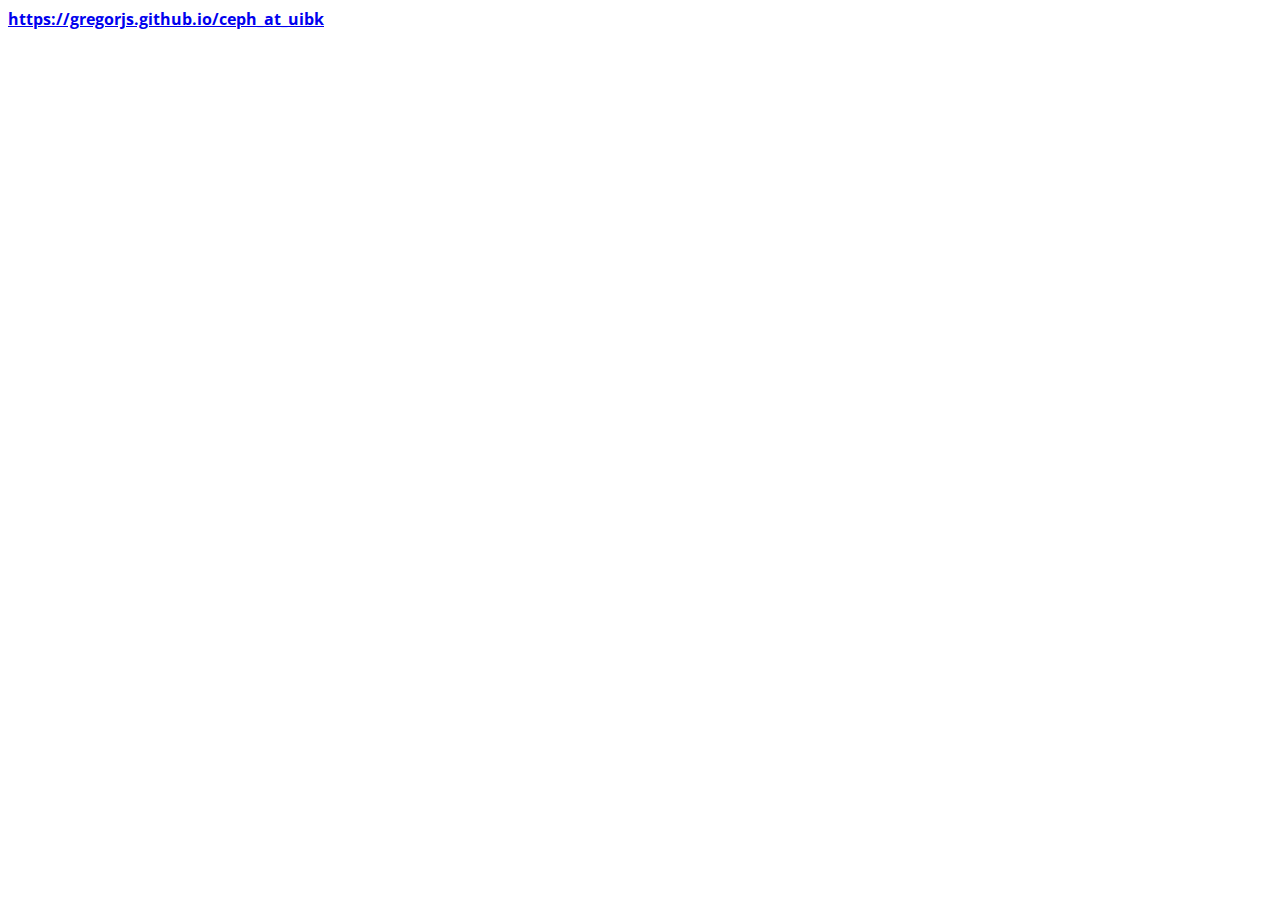
==== index.html @ 28e795dd "background to qr code" ====
<html xmlns="http://www.w3.org/1999/xhtml">
  <head>
    <title></title>
    <meta name="apple-mobile-web-app-capable" content="yes" />
    <meta name="apple-mobile-web-app-status-bar-style" content="black-translucent" />

    <meta name="viewport" content="width=device-width, initial-scale=1.0, maximum-scale=1.0, user-scalable=no" />

    <!-- reveal.js CSS theme and local overrides -->
    <link rel="stylesheet" href="reveal.js/css/reveal.css"/>
    <link rel="stylesheet" href="reveal.js/css/theme/moon.css" id="theme"/>
    <link rel="stylesheet" href="css/reveal-override.css"/>

    <!-- For syntax highlighting -->
    <link rel="stylesheet" href="reveal.js/lib/css/zenburn.css" />

    <!-- For JavaScript-generated QR codes -->
    <link rel="stylesheet" href="css/qrcode.css" />

    <!-- If the query includes 'print-pdf', use the PDF print sheet -->
    <script>
      document.write( '<link rel="stylesheet" href="reveal.js/css/print/' + ( window.location.search.match( /print-pdf/gi ) ? 'pdf' : 'paper' ) + '.css" type="text/css" media="print">' );
    </script>
  </head>
  <body>
    <div class="reveal">
      <div class="slides">
        <section id="qrcode" data-menu-title="QR code"
        data-background-image="images/bg.png" data-background-size="100%" >
          <div class="qrcode" id="qrcode-talk"></div>
          <p><a href="https://gregorjs.github.io/ceph_at_uibk" target="_blank"
                id="talk">https://gregorjs.github.io/ceph_at_uibk</a></p>
        </section>
        <section id="intro"
                 data-markdown="markdown/intro.md"
                 data-separator="^\n\n\n"
                 data-separator-vertical="^\n\n"
                 data-separator-notes="^Note: some notes">
        </section>
        <section id="uibk"
                 data-markdown="markdown/uibk.md"
                 data-separator="^\n\n\n"
                 data-separator-vertical="^\n\n"
                 data-separator-notes="^Note:"
                 data-background-image="images/uni_logo_4c.svg" data-background-size="400px" data-background-position="right top">
        </section>
        <section id="uibk"
                 data-markdown="markdown/openstack.md"
                 data-separator="^\n\n\n"
                 data-separator-vertical="^\n\n"
                 data-separator-notes="^Note:"
                 data-background-image="images/uni_logo_4c.svg" data-background-size="400px" data-background-position="left top">
        </section>
        <section id="uibk_ceph"
                 data-markdown="markdown/uibk_ceph.md"
                 data-separator="^\n\n\n"
                 data-separator-vertical="^\n\n"
                 data-separator-notes="^Note:">
        </section>
        <section id="demo"
                 data-markdown="markdown/demo.md"
                 data-separator="^\n\n\n"
                 data-separator-vertical="^\n\n"
                 data-separator-notes="^Note:">
        </section>
        <section id="conclusion"
                 data-markdown="markdown/conclusion.md"
                 data-separator="^\n\n\n"
                 data-separator-vertical="^\n\n"
                 data-separator-notes="^Note:">
        </section>
      </div>
    </div>

    <script src="qrcodejs/qrcode.js"></script>
    <script>
/* Grab all links and iterate over them */
var sources = document.getElementsByTagName('a');
n = sources.length;
for (var i = 0; i < n; i++) {
    var source = sources[i];
    var href = source.href;

    /* If the link has no href attribute, skip it */
    if (href) {
        var target_id = "qrcode-" + source.id ;
        var target = document.getElementById(target_id);
        /* If the source has no corresponding target element, skip
         * it */
        if (target) {
            var qr = new QRCode(target, {
                width : 500,
                height : 500,
                colorDark : "#000000",
                colorLight : "rgba(255,255,255,0)",
            });
            qr.makeCode(href);
        }
    }
}
    </script>

    <script src="reveal.js/lib/js/head.min.js"></script>
    <script src="reveal.js/js/reveal.js"></script>

    <script>
// Full list of configuration options available here:
// https://github.com/hakimel/reveal.js#configuration
Reveal.initialize({
    controls: true,
    progress: true,
    history: true,
    center: true,

    // Parallax background image
    //parallaxBackgroundImage: 'images/uni_logo_4c.svg',

    // Parallax background size
    //parallaxBackgroundSize: '6000px 1000px', // CSS syntax, e.g. "2100px 900px"

    //parallaxBackgroundHorizontal: '10px',
    //parallaxBackgroundVertical: '10px',

    theme: Reveal.getQueryHash().theme, // available themes are in /css/theme
    transition: Reveal.getQueryHash().transition || 'fade', // default/cube/page/concave/zoom/linear/fade/none

    menu: {
        themes: false,
        transitions: false,
        openButton: false,
        openSlideNumber: true,
        markers: true
    },

    keyboard: {
         40: 'next',
         38: 'prev'
    },

    multiplex: {
        secret: null,
        id: 'insert-id-here',
        url: 'https://reveal-js-multiplex-ccjbegmaii.now.sh'
    },

    // Optional libraries used to extend on reveal.js
    dependencies: [
        { src: 'reveal.js/lib/js/classList.js', condition: function() { return !document.body.classList; } },
        { src: 'reveal.js/plugin/markdown/marked.js', condition: function() { return !!document.querySelector( '[data-markdown]' ); } },
        { src: 'reveal.js/plugin/markdown/markdown.js', condition: function() { return !!document.querySelector( '[data-markdown]' ); } },
        { src: 'reveal.js/plugin/highlight/highlight.js', async: true, callback: function() { hljs.initHighlightingOnLoad(); } },
        { src: 'reveal.js/plugin/zoom-js/zoom.js', async: true, condition: function() { return !!document.body.classList; } },
        { src: 'reveal.js/plugin/notes/notes.js', async: true, condition: function() { return !!document.body.classList; } },
        { src: 'reveal.js/plugin/multiplex/client.js', async: true },
        { src: 'reveal.js-menu/menu.js', async: true, condition: function() { return !!document.body.classList; } },
        { src: '//cdn.socket.io/socket.io-1.3.5.js', async: true },
    ]
});
    </script>
  </body>
</html>
---- css/reveal-override.css ----
@import url(http://fonts.googleapis.com/css?family=Open+Sans+Condensed:300,300italic,700);

/* Disable background 4px border around images */
.reveal section img {
  border: none;
  background: none;
}

/* Blow image up to full screen size */
.reveal section img
{
  height: auto;
  width: 100%;
  max-width: 80%;
  max-height: 80%;
  margin: 2%;
}

/* Blow iframe up to full screen size */
.reveal section iframe
{
  height: 80%;
  width: 100%;
  margin: 2%;
  background-color: white;
}

body,
.reveal {
  font-family: "Open Sans Condensed", "League Gothic", sans-serif;
  font-weight: normal;
}

.reveal h1,
.reveal h2,
.reveal h3,
.reveal h4,
.reveal h5,
.reveal h6,
.reveal a {
  font-family: inherit;
  font-weight: bold;
}

/* Override the default uppercase text-transform
   for h2-h6 (but retain for h1) */
.reveal h2,
.reveal h3,
.reveal h4,
.reveal h5,
.reveal h6 {
  text-transform: none;
}
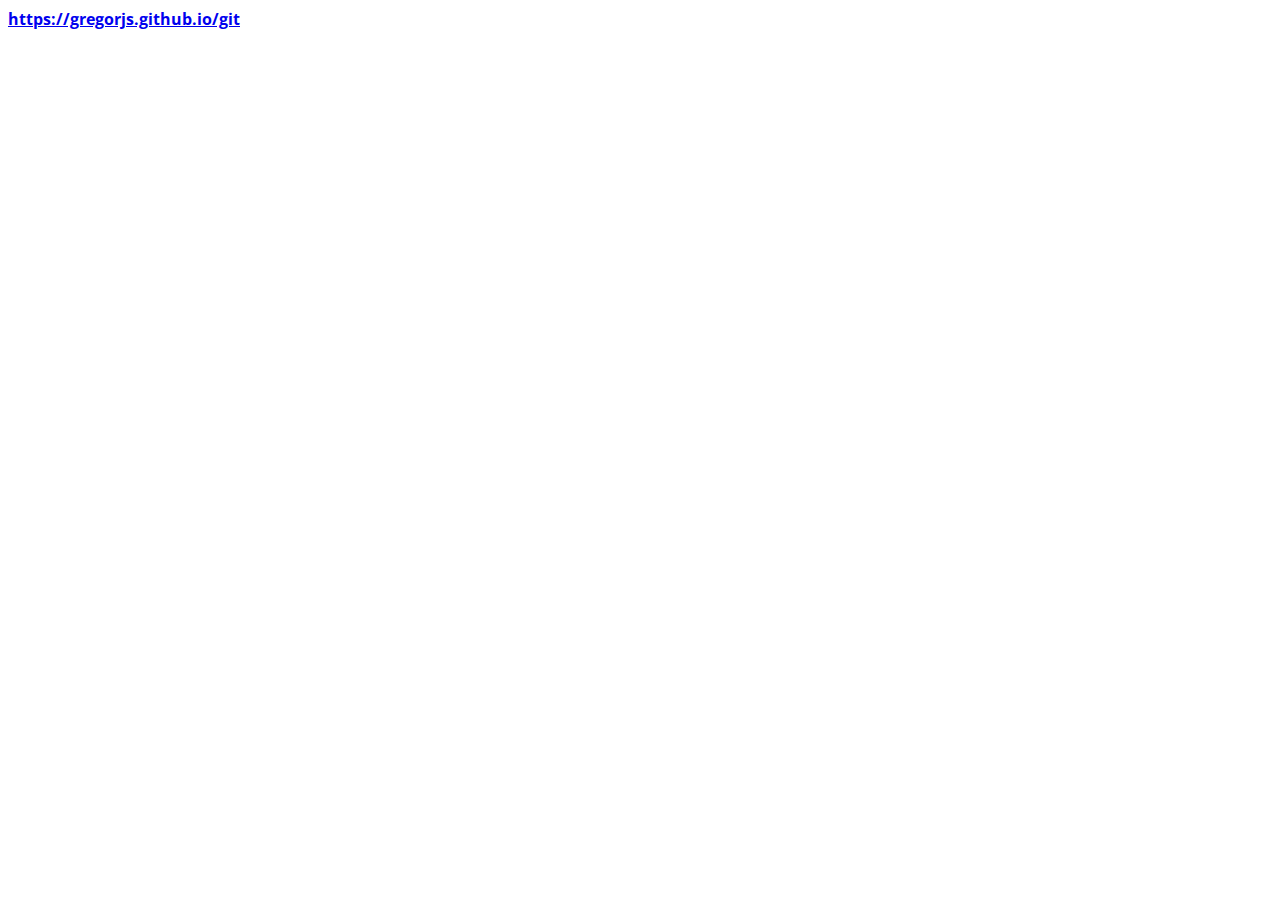
==== commit 461de095: "git presentation Intital commit" ====
--- a/index.html
+++ b/index.html
@@ -25,26 +25,24 @@
   <body>
     <div class="reveal">
       <div class="slides">
-        <section id="qrcode" data-menu-title="QR code"
-        data-background-image="images/bg.png" data-background-size="100%" >
+        <section id="qrcode" data-menu-title="QR code">
           <div class="qrcode" id="qrcode-talk"></div>
-          <p><a href="https://gregorjs.github.io/ceph_at_uibk" target="_blank"
-                id="talk">https://gregorjs.github.io/ceph_at_uibk</a></p>
+          <p><a href="https://gregorjs.github.io/git" target="_blank"
+                id="talk">https://gregorjs.github.io/git</a></p>
         </section>
-        <section id="intro"
+        <section id="intro" data-transition="zoom"
                  data-markdown="markdown/intro.md"
                  data-separator="^\n\n\n"
                  data-separator-vertical="^\n\n"
                  data-separator-notes="^Note: some notes">
         </section>
-        <section id="uibk"
-                 data-markdown="markdown/uibk.md"
+        <section id="git_basics" data-transition="convex" data-background="#b5533c"
+                 data-markdown="markdown/git_basics.md"
                  data-separator="^\n\n\n"
                  data-separator-vertical="^\n\n"
-                 data-separator-notes="^Note:"
-                 data-background-image="images/uni_logo_4c.svg" data-background-size="400px" data-background-position="right top">
+                 data-separator-notes="^Note:">
         </section>
-        <section id="uibk"
+        <section id="openstack"
                  data-markdown="markdown/openstack.md"
                  data-separator="^\n\n\n"
                  data-separator-vertical="^\n\n"
@@ -122,7 +120,7 @@
     //parallaxBackgroundVertical: '10px',
 
     theme: Reveal.getQueryHash().theme, // available themes are in /css/theme
-    transition: Reveal.getQueryHash().transition || 'fade', // default/cube/page/concave/zoom/linear/fade/none
+    transition: Reveal.getQueryHash().transition || 'slide', // default/cube/page/concave/zoom/linear/fade/none
 
     menu: {
         themes: false,
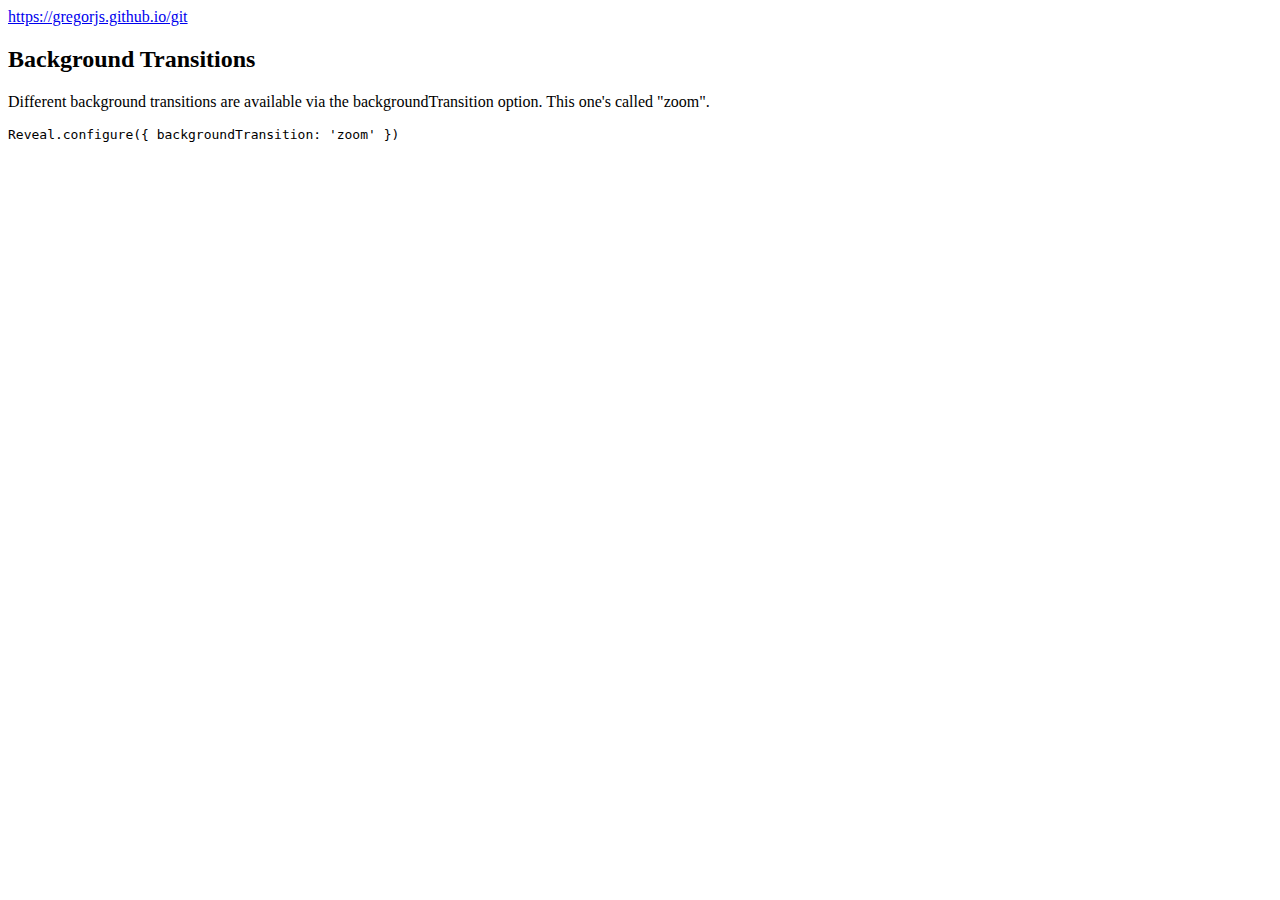
==== commit 696efe11: "step 2" ====
--- a/index.html
+++ b/index.html
@@ -8,8 +8,8 @@
 
     <!-- reveal.js CSS theme and local overrides -->
     <link rel="stylesheet" href="reveal.js/css/reveal.css"/>
-    <link rel="stylesheet" href="reveal.js/css/theme/moon.css" id="theme"/>
-    <link rel="stylesheet" href="css/reveal-override.css"/>
+    <link rel="stylesheet" href="reveal.js/css/theme/black.css" id="theme"/>
+    <link rel="stylesheet" href="css/pre.css"/>
 
     <!-- For syntax highlighting -->
     <link rel="stylesheet" href="reveal.js/lib/css/zenburn.css" />
@@ -30,7 +30,7 @@
           <p><a href="https://gregorjs.github.io/git" target="_blank"
                 id="talk">https://gregorjs.github.io/git</a></p>
         </section>
-        <section id="intro" data-transition="zoom"
+        <section id="intro" data-transition="zoom" data-background="#4d7e65"
                  data-markdown="markdown/intro.md"
                  data-separator="^\n\n\n"
                  data-separator-vertical="^\n\n"
@@ -42,6 +42,13 @@
                  data-separator-vertical="^\n\n"
                  data-separator-notes="^Note:">
         </section>
+        <section data-transition="slide" data-background="#4d7e65" data-background-transition="zoom">
+					<h2>Background Transitions</h2>
+					<p>
+						Different background transitions are available via the backgroundTransition option. This one's called "zoom".
+					</p>
+					<pre><code class="hljs">Reveal.configure({ backgroundTransition: 'zoom' })</code></pre>
+				</section>
         <section id="openstack"
                  data-markdown="markdown/openstack.md"
                  data-separator="^\n\n\n"
--- a/css/pre.css
+++ b/css/pre.css
@@ -0,0 +1,4 @@
+.lp {
+  font-size: 12pt !important;;
+  line-height: 14pt !important;;
+}
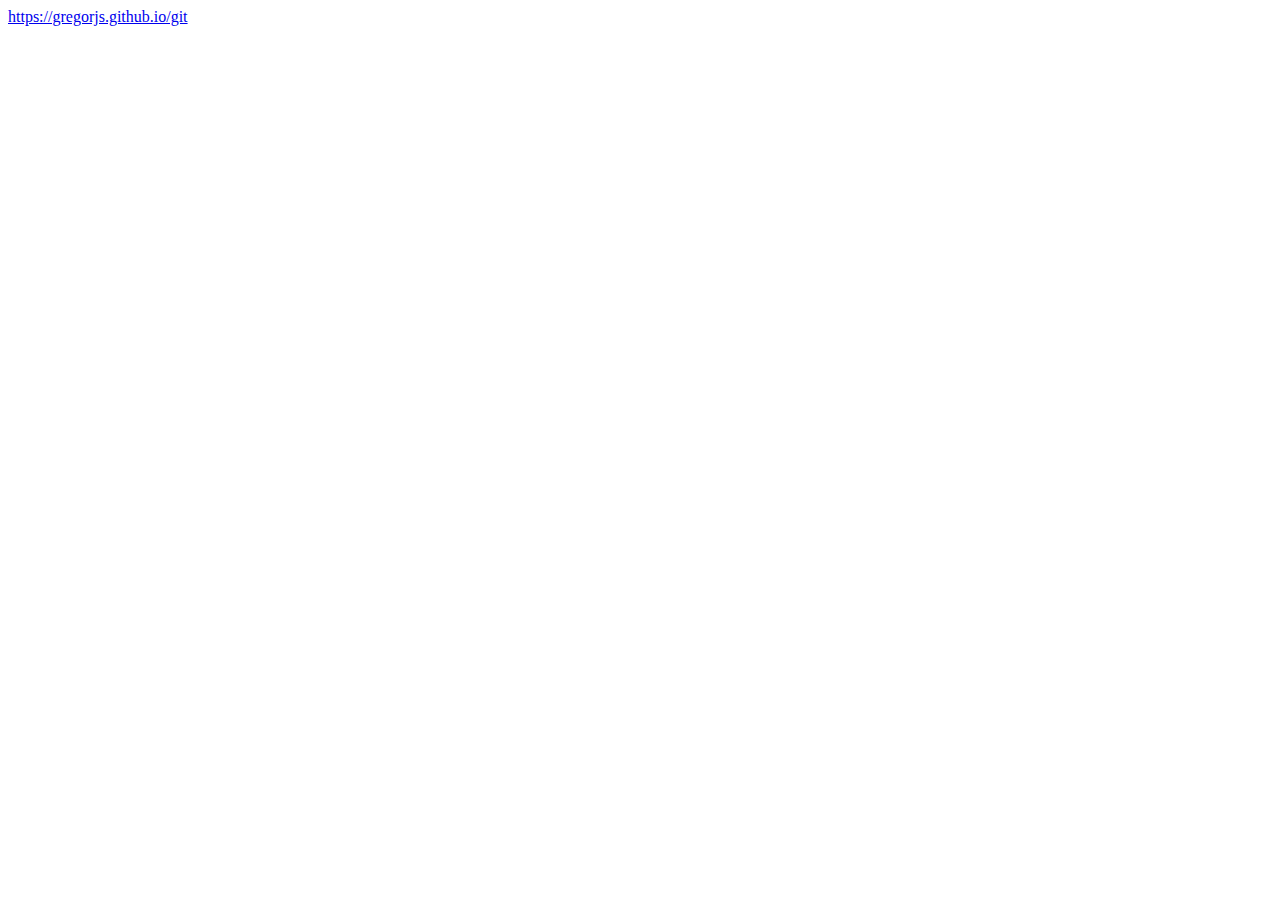
==== commit 2734299a: "final" ====
--- a/index.html
+++ b/index.html
@@ -42,34 +42,20 @@
                  data-separator-vertical="^\n\n"
                  data-separator-notes="^Note:">
         </section>
-        <section data-transition="slide" data-background="#4d7e65" data-background-transition="zoom">
-					<h2>Background Transitions</h2>
-					<p>
-						Different background transitions are available via the backgroundTransition option. This one's called "zoom".
-					</p>
-					<pre><code class="hljs">Reveal.configure({ backgroundTransition: 'zoom' })</code></pre>
-				</section>
-        <section id="openstack"
-                 data-markdown="markdown/openstack.md"
-                 data-separator="^\n\n\n"
-                 data-separator-vertical="^\n\n"
-                 data-separator-notes="^Note:"
-                 data-background-image="images/uni_logo_4c.svg" data-background-size="400px" data-background-position="left top">
-        </section>
-        <section id="uibk_ceph"
-                 data-markdown="markdown/uibk_ceph.md"
-                 data-separator="^\n\n\n"
-                 data-separator-vertical="^\n\n"
-                 data-separator-notes="^Note:">
-        </section>
         <section id="demo"
                  data-markdown="markdown/demo.md"
                  data-separator="^\n\n\n"
                  data-separator-vertical="^\n\n"
                  data-separator-notes="^Note:">
         </section>
-        <section id="conclusion"
-                 data-markdown="markdown/conclusion.md"
+        <section data-transition="slide" data-background="#0082B4" data-background-transition="zoom"
+                 data-markdown="markdown/git_remote.md"
+                 data-separator="^\n\n\n"
+                 data-separator-vertical="^\n\n"
+                 data-separator-notes="^Note:">
+        </section>
+        <section data-transition="slide" data-background="#00577A" data-background-transition="zoom"
+                 data-markdown="markdown/final.md"
                  data-separator="^\n\n\n"
                  data-separator-vertical="^\n\n"
                  data-separator-notes="^Note:">
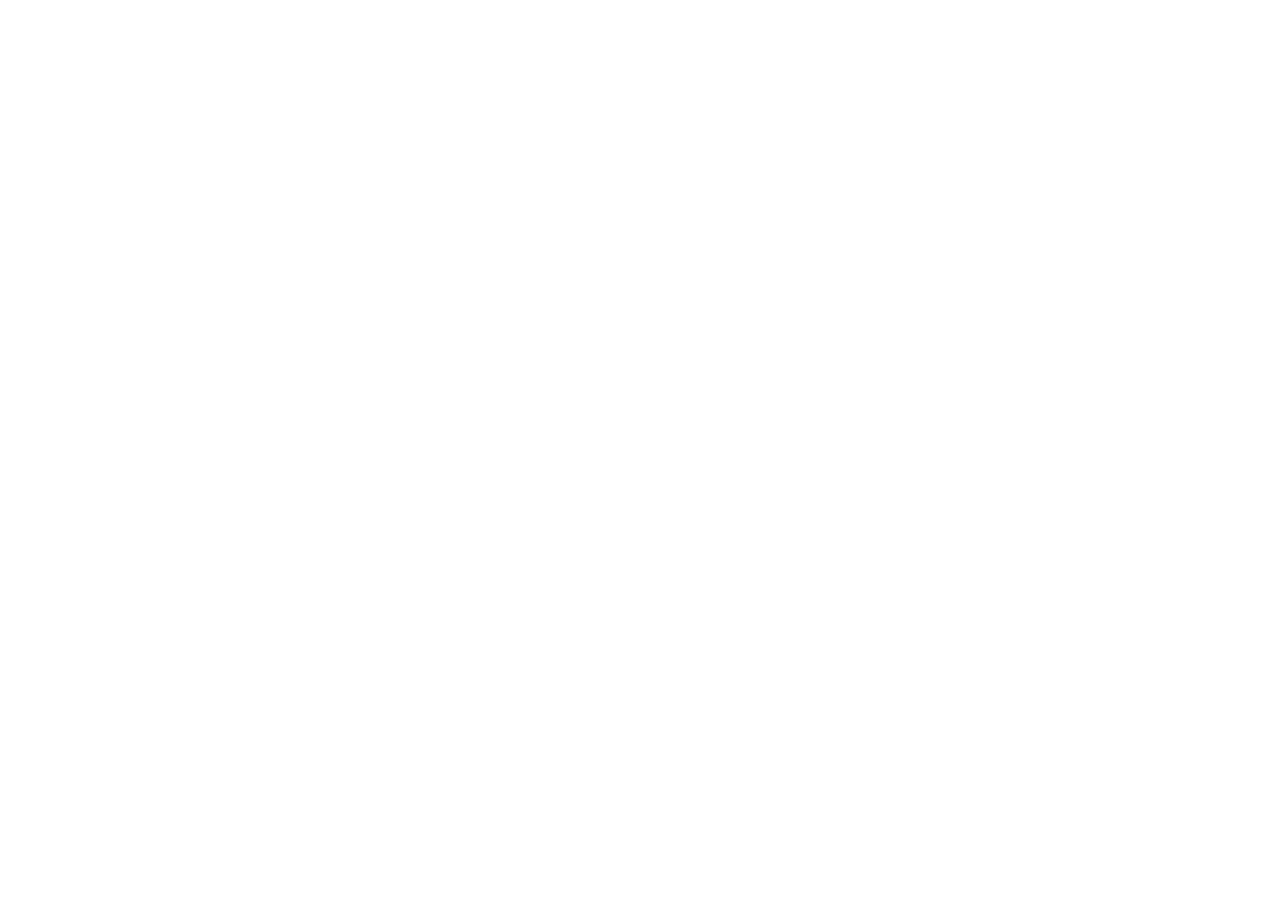
==== commit 2f499adc: "clean for print" ====
--- a/index.html
+++ b/index.html
@@ -1,42 +1,36 @@
-<html xmlns="http://www.w3.org/1999/xhtml">
-  <head>
-    <title></title>
-    <meta name="apple-mobile-web-app-capable" content="yes" />
-    <meta name="apple-mobile-web-app-status-bar-style" content="black-translucent" />
+<!doctype html>
+<html>
+	<head>
+		<meta charset="utf-8">
+		<meta name="viewport" content="width=device-width, initial-scale=1.0, maximum-scale=1.0, user-scalable=no">
 
-    <meta name="viewport" content="width=device-width, initial-scale=1.0, maximum-scale=1.0, user-scalable=no" />
+		<title>reveal.js</title>
 
-    <!-- reveal.js CSS theme and local overrides -->
-    <link rel="stylesheet" href="reveal.js/css/reveal.css"/>
-    <link rel="stylesheet" href="reveal.js/css/theme/black.css" id="theme"/>
-    <link rel="stylesheet" href="css/pre.css"/>
+		<link rel="stylesheet" href="css/reveal.css">
+		<link rel="stylesheet" href="css/theme/black.css">
 
-    <!-- For syntax highlighting -->
-    <link rel="stylesheet" href="reveal.js/lib/css/zenburn.css" />
+		<!-- Theme used for syntax highlighting of code -->
+		<link rel="stylesheet" href="lib/css/zenburn.css">
 
-    <!-- For JavaScript-generated QR codes -->
-    <link rel="stylesheet" href="css/qrcode.css" />
-
-    <!-- If the query includes 'print-pdf', use the PDF print sheet -->
-    <script>
-      document.write( '<link rel="stylesheet" href="reveal.js/css/print/' + ( window.location.search.match( /print-pdf/gi ) ? 'pdf' : 'paper' ) + '.css" type="text/css" media="print">' );
-    </script>
-  </head>
-  <body>
-    <div class="reveal">
+		<!-- Printing and PDF exports -->
+		<script>
+			var link = document.createElement( 'link' );
+			link.rel = 'stylesheet';
+			link.type = 'text/css';
+			link.href = window.location.search.match( /print-pdf/gi ) ? 'css/print/pdf.css' : 'css/print/paper.css';
+			document.getElementsByTagName( 'head' )[0].appendChild( link );
+		</script>
+	</head>
+	<body>
+		<div class="reveal">
       <div class="slides">
-        <section id="qrcode" data-menu-title="QR code">
-          <div class="qrcode" id="qrcode-talk"></div>
-          <p><a href="https://gregorjs.github.io/git" target="_blank"
-                id="talk">https://gregorjs.github.io/git</a></p>
-        </section>
-        <section id="intro" data-transition="zoom" data-background="#4d7e65"
+        <section id="intro" data-transition="zoom"
                  data-markdown="markdown/intro.md"
                  data-separator="^\n\n\n"
                  data-separator-vertical="^\n\n"
                  data-separator-notes="^Note: some notes">
         </section>
-        <section id="git_basics" data-transition="convex" data-background="#b5533c"
+        <section id="git_basics" data-transition="convex"
                  data-markdown="markdown/git_basics.md"
                  data-separator="^\n\n\n"
                  data-separator-vertical="^\n\n"
@@ -48,7 +42,7 @@
                  data-separator-vertical="^\n\n"
                  data-separator-notes="^Note:">
         </section>
-        <section data-transition="slide" data-background="#0082B4" data-background-transition="zoom"
+        <section data-transition="slide" 
                  data-markdown="markdown/git_remote.md"
                  data-separator="^\n\n\n"
                  data-separator-vertical="^\n\n"
@@ -63,90 +57,21 @@
       </div>
     </div>
 
-    <script src="qrcodejs/qrcode.js"></script>
-    <script>
-/* Grab all links and iterate over them */
-var sources = document.getElementsByTagName('a');
-n = sources.length;
-for (var i = 0; i < n; i++) {
-    var source = sources[i];
-    var href = source.href;
+		<script src="lib/js/head.min.js"></script>
+		<script src="js/reveal.js"></script>
 
-    /* If the link has no href attribute, skip it */
-    if (href) {
-        var target_id = "qrcode-" + source.id ;
-        var target = document.getElementById(target_id);
-        /* If the source has no corresponding target element, skip
-         * it */
-        if (target) {
-            var qr = new QRCode(target, {
-                width : 500,
-                height : 500,
-                colorDark : "#000000",
-                colorLight : "rgba(255,255,255,0)",
-            });
-            qr.makeCode(href);
-        }
-    }
-}
-    </script>
-
-    <script src="reveal.js/lib/js/head.min.js"></script>
-    <script src="reveal.js/js/reveal.js"></script>
-
-    <script>
-// Full list of configuration options available here:
-// https://github.com/hakimel/reveal.js#configuration
-Reveal.initialize({
-    controls: true,
-    progress: true,
-    history: true,
-    center: true,
-
-    // Parallax background image
-    //parallaxBackgroundImage: 'images/uni_logo_4c.svg',
-
-    // Parallax background size
-    //parallaxBackgroundSize: '6000px 1000px', // CSS syntax, e.g. "2100px 900px"
-
-    //parallaxBackgroundHorizontal: '10px',
-    //parallaxBackgroundVertical: '10px',
-
-    theme: Reveal.getQueryHash().theme, // available themes are in /css/theme
-    transition: Reveal.getQueryHash().transition || 'slide', // default/cube/page/concave/zoom/linear/fade/none
-
-    menu: {
-        themes: false,
-        transitions: false,
-        openButton: false,
-        openSlideNumber: true,
-        markers: true
-    },
-
-    keyboard: {
-         40: 'next',
-         38: 'prev'
-    },
-
-    multiplex: {
-        secret: null,
-        id: 'insert-id-here',
-        url: 'https://reveal-js-multiplex-ccjbegmaii.now.sh'
-    },
-
-    // Optional libraries used to extend on reveal.js
-    dependencies: [
-        { src: 'reveal.js/lib/js/classList.js', condition: function() { return !document.body.classList; } },
-        { src: 'reveal.js/plugin/markdown/marked.js', condition: function() { return !!document.querySelector( '[data-markdown]' ); } },
-        { src: 'reveal.js/plugin/markdown/markdown.js', condition: function() { return !!document.querySelector( '[data-markdown]' ); } },
-        { src: 'reveal.js/plugin/highlight/highlight.js', async: true, callback: function() { hljs.initHighlightingOnLoad(); } },
-        { src: 'reveal.js/plugin/zoom-js/zoom.js', async: true, condition: function() { return !!document.body.classList; } },
-        { src: 'reveal.js/plugin/notes/notes.js', async: true, condition: function() { return !!document.body.classList; } },
-        { src: 'reveal.js/plugin/multiplex/client.js', async: true },
-        { src: 'reveal.js-menu/menu.js', async: true, condition: function() { return !!document.body.classList; } },
-        { src: '//cdn.socket.io/socket.io-1.3.5.js', async: true },
-    ]
-});
-    </script>
-  </body>
+		<script>
+			// More info about config & dependencies:
+			// - https://github.com/hakimel/reveal.js#configuration
+			// - https://github.com/hakimel/reveal.js#dependencies
+			Reveal.initialize({
+				dependencies: [
+					{ src: 'plugin/markdown/marked.js' },
+					{ src: 'plugin/markdown/markdown.js' },
+					{ src: 'plugin/notes/notes.js', async: true },
+					{ src: 'plugin/highlight/highlight.js', async: true, callback: function() { hljs.initHighlightingOnLoad(); } }
+				]
+			});
+		</script>
+	</body>
 </html>
